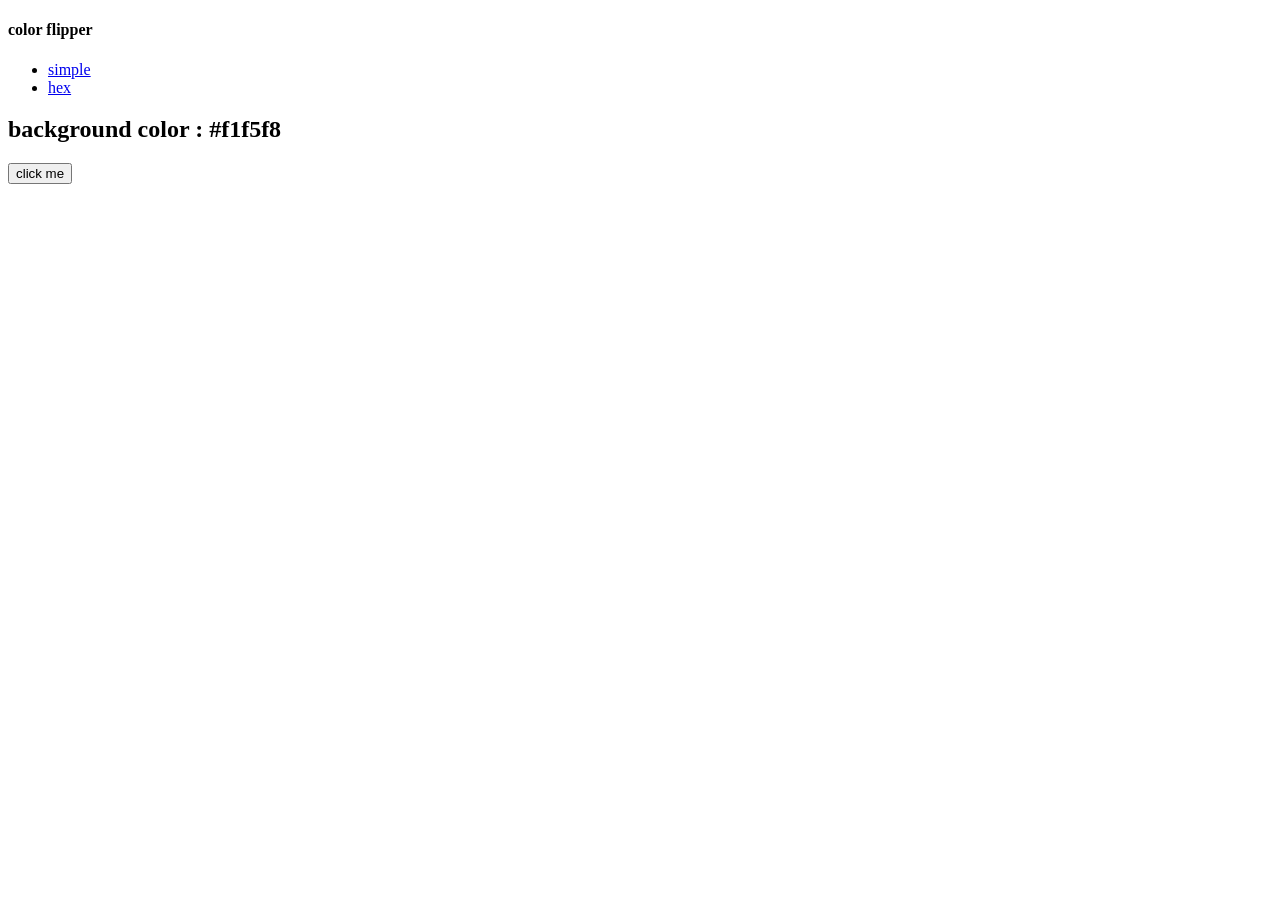
==== hex.html @ 363a245f "first commit" ====
<!doctype html>
<html lang="en">
<head>
    <meta charset="UTF-8">
    <meta name="viewport"
          content="width=device-width, user-scalable=no, initial-scale=1.0, maximum-scale=1.0, minimum-scale=1.0">
    <meta http-equiv="X-UA-Compatible" content="ie=edge">
    <title>Color flipper</title>
</head>
<body>
<nav>
    <div class="nav-center">
        <h4>color flipper</h4>
        <ul class="nav-links">
            <li>
                <a href="index.html">simple</a>
            </li>
            <li>
                <a href="hex.html">hex</a>
            </li>
        </ul>
    </div>
</nav>
<main>
    <div class="container">
        <h2>
            background color :
            <span class="color">#f1f5f8</span>
        </h2>
        <button class="btn btn-hero" id="btn">click me</button>
    </div>
</main>

<script src="hex.js"></script>
</body>
</html>
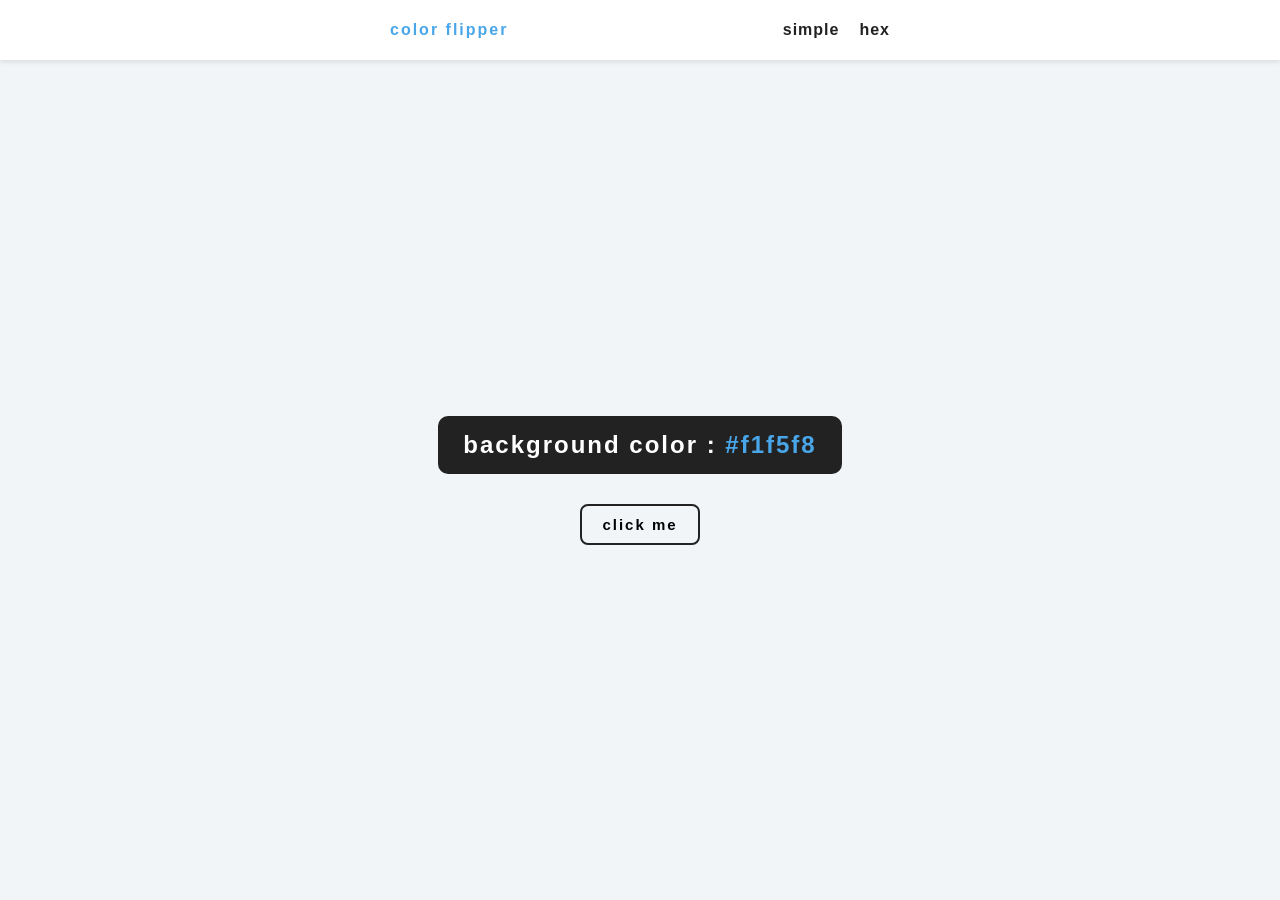
==== commit 9b71abf2: "color fliper" ====
--- a/hex.html
+++ b/hex.html
@@ -6,6 +6,7 @@
           content="width=device-width, user-scalable=no, initial-scale=1.0, maximum-scale=1.0, minimum-scale=1.0">
     <meta http-equiv="X-UA-Compatible" content="ie=edge">
     <title>Color flipper</title>
+    <link rel="stylesheet" href="style.css">
 </head>
 <body>
 <nav>
--- a/style.css
+++ b/style.css
@@ -0,0 +1,74 @@
+*{
+    margin: 0;
+    padding: 0;
+    box-sizing: border-box;
+    font-family: sans-serif;
+}
+body{
+    background: #f1f5f8;
+}
+nav{
+    height: 60px;
+    background: #fff;
+    display: flex;
+    align-items: center;
+    justify-content: space-around;
+    box-shadow: 0 2px 5px  rgba(0,0,0,0.1);
+}
+.nav-center{
+    width: 90%;
+    max-width: 500px;
+    display: flex;
+    justify-content: space-between;
+    align-items: center;
+}
+.nav-center h4{
+    color: #49a6e9;
+    letter-spacing: 2px;
+}
+.nav-links{
+    list-style: none;
+    display: flex;
+    gap: 20px;
+}
+.nav-links a{
+ text-decoration: none;
+    color: #222;
+    font-weight: bold;
+    letter-spacing: 1px;
+}
+main{
+    min-height: calc(100vh - 60px);
+    display: flex;
+    justify-content: center;
+    align-items: center;
+}
+.container{
+    text-align: center;
+}
+.container h2{
+    background: #222;
+    color: #fff;
+    padding: 15px 25px;
+    border-radius: 10px;
+    letter-spacing: 2px;
+    margin-bottom: 30px;
+}
+.color{
+    color: #49a6e9;
+}
+.btn{
+    padding: 10px 20px;
+    border: 2px solid #222;
+    background: transparent;
+    cursor: pointer;
+    font-weight: bold;
+    letter-spacing: 2px;
+    border-radius: 8px;
+    transition: 0.3s;
+    font-size: 15px;
+}
+.btn:hover{
+    background: #222;
+    color: #fff;
+}
